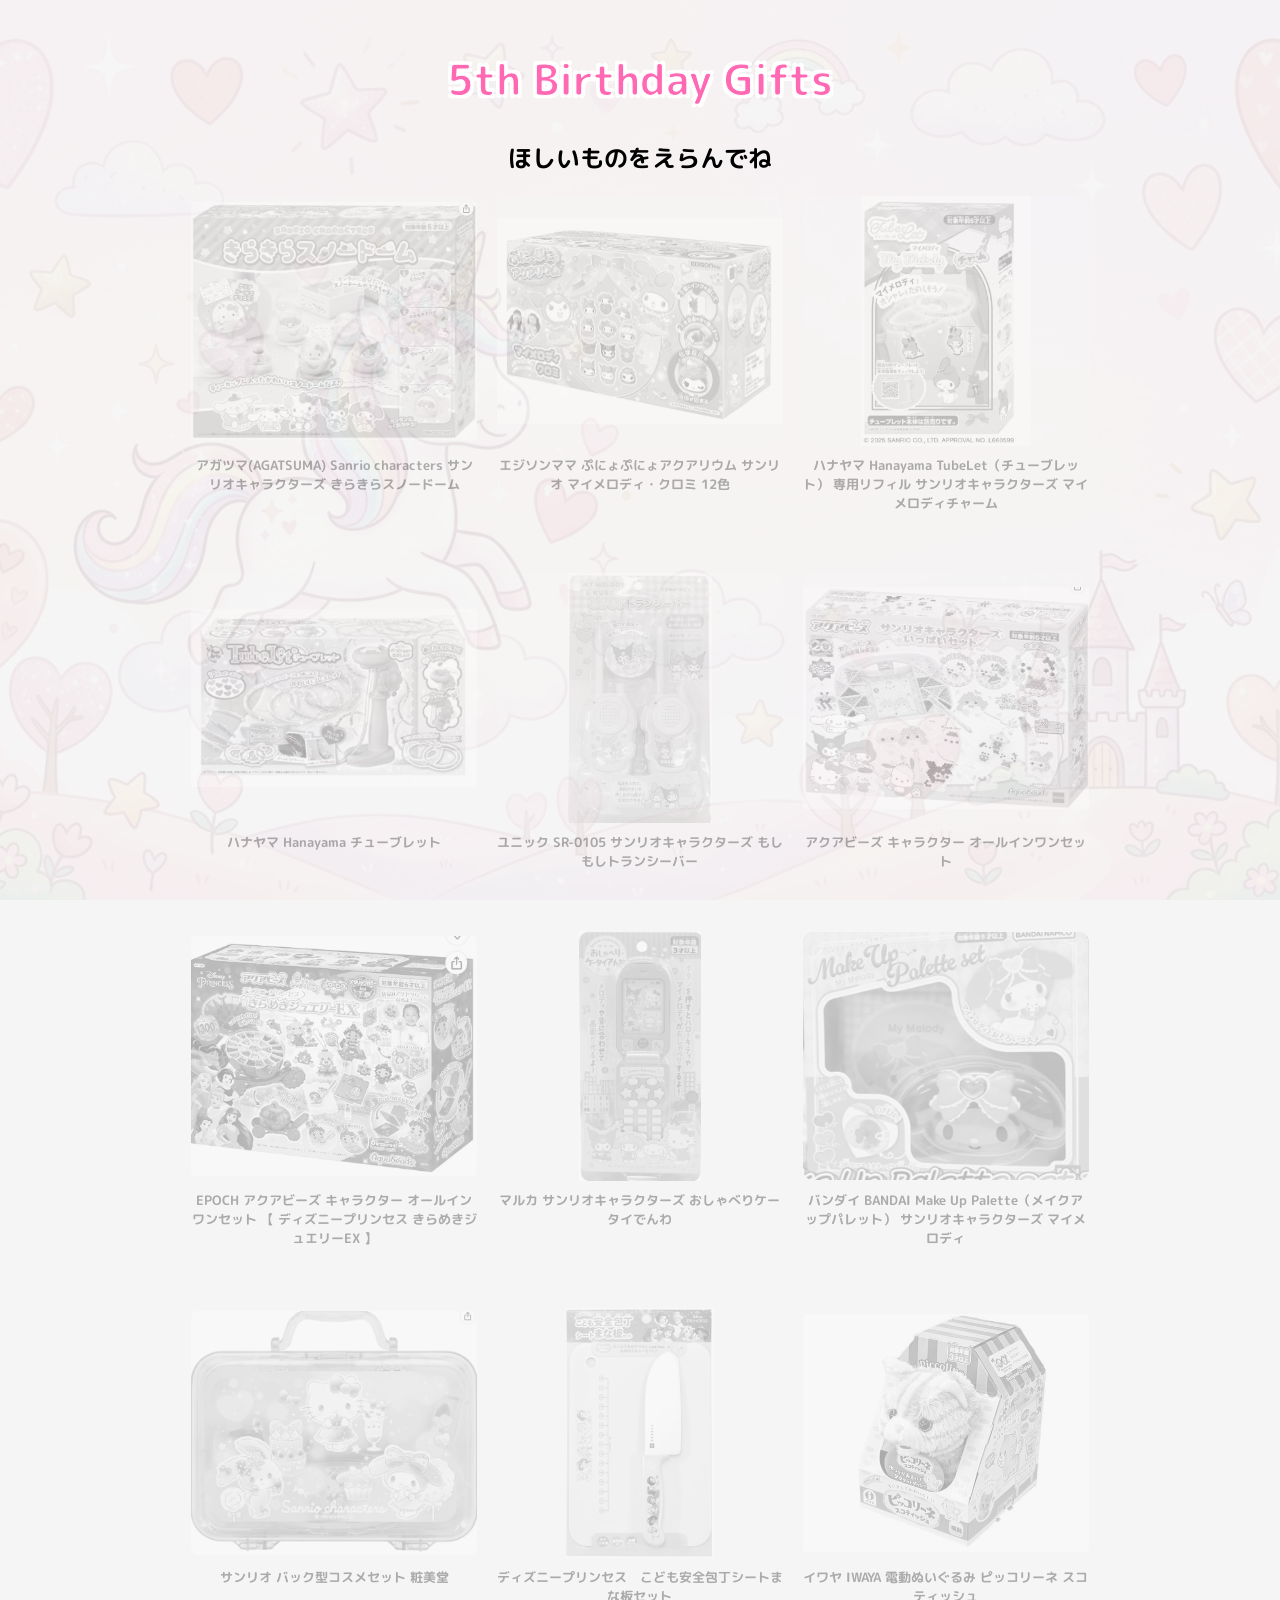
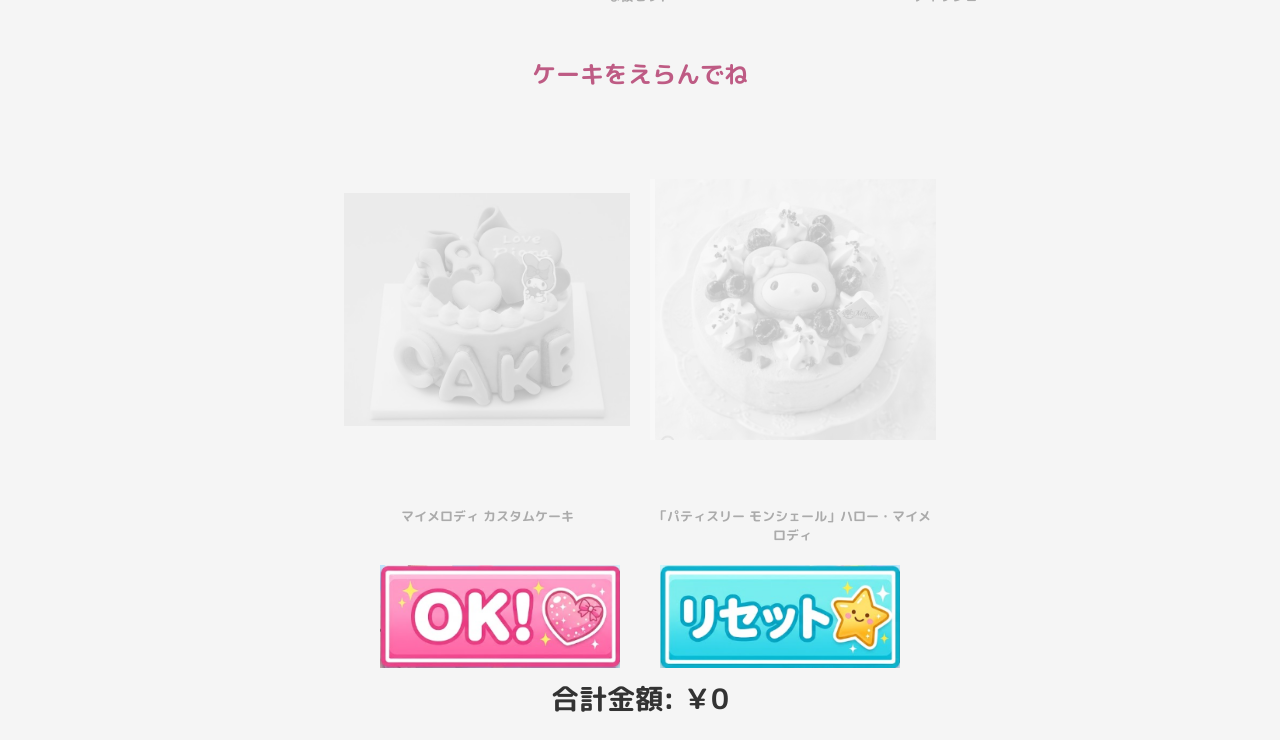
==== BirthdayCatalog/2026Oct/index.html @ fc5c7535 "Push initial version" ====
<!DOCTYPE html>
<html lang="ja">

<head>
    <meta charset="UTF-8">
    <meta name="viewport" content="width=device-width, initial-scale=1.0">
    <title>5th Birthday Gifts</title>
    <link rel="stylesheet" href="style.css">
    <link href="https://fonts.googleapis.com/css2?family=M+PLUS+Rounded+1c:wght@400;500;700;800&display=swap" rel="stylesheet">
</head>

<body>
    <div class="app">
        <h1>5th Birthday Gifts</h1>
        <h2>ほしいものをえらんでね</h2>

        <div id="image-container" class="image-container">
            <!-- JavaScriptで画像を表示 -->
        </div>

        <section class="cake-section" aria-labelledby="cake-title">
            <h2 id="cake-title">ケーキをえらんでね</h2>
            <div id="cake-container" class="image-container">
                <!-- JavaScriptでケーキを表示 -->
            </div>
        </section>

        <div class="action-row">
            <img id="button-ok" src="images/button_ok.png" alt="OK" class="action-button">
            <img id="button-reset" src="images/button_reset.png" alt="Reset" class="action-button">
        </div>

        <div id="selected-price" class="selected-price">合計金額: ¥0</div>
        <div id="too-much-popup" class="too-much-popup" aria-live="polite">
            <div class="too-much-popup-inner">
                <img src="images/Too_much.jfif" alt="Too much" class="too-much-image">
                <div class="too-much-message">たくさんえらびすぎだよ！！</div>
            </div>
        </div>
        <div id="cake-error-popup" class="too-much-popup" aria-live="polite">
            <div class="too-much-popup-inner">
                <img src="images/Too_much.jfif" alt="Too much" class="too-much-image">
                <div class="too-much-message">ケーキを選んでね</div>
            </div>
        </div>
        <div id="success-popup" class="success-popup" aria-live="polite">
            <div class="success-popup-inner">
                <div class="success-title">お誕生日たのしみだね！</div>
                <img src="images/success.jfif" alt="Success" class="success-image">
                <table id="selected-table" class="selected-table">
                    <thead>
                        <tr>
                            <th>名前</th>
                            <th>金額</th>
                            <th>Platform</th>
                        </tr>
                    </thead>
                    <tbody></tbody>
                    <tfoot>
                        <tr>
                            <td colspan="2">合計</td>
                            <td id="selected-total-cell">¥0</td>
                        </tr>
                    </tfoot>
                </table>
            </div>
        </div>

    </div>

    <script src="script.js"></script>

</body>

</html>
---- BirthdayCatalog/2026Oct/style.css ----
* {
    box-sizing: border-box;
}

body {
    --bg-opacity: 0.3;
    position: relative;
    margin: 0;
    padding: 20px;

    font-family: "M PLUS Rounded 1c", sans-serif;

    background-color: #f5f5f5;
    min-height: 100vh;
}

body::before {
    content: "";
    position: fixed;
    inset: 0;
    background-image: url("images/background.jfif");
    background-size: cover;
    background-position: center;
    background-repeat: no-repeat;
    opacity: var(--bg-opacity);
    z-index: -1;
    pointer-events: none;
}

.app {
    position: relative;
    z-index: 1;
    max-width: 900px;
    margin: 0 auto;

    text-align: center;
}

.bg-control {
    display: flex;
    align-items: center;
    justify-content: center;
    gap: 10px;
    margin-bottom: 20px;
    font-size: 16px;
    font-weight: bold;
    color: #333;
}

.bg-control input {
    width: 80px;
    padding: 6px 8px;
    border: 1px solid #ccc;
    border-radius: 8px;
    font-size: 16px;
    text-align: center;
}

h1 {
    margin-bottom: 30px;

    color: #ff69b4;
    font-size: 42px;
    font-weight: 700;

    /* 白いふちどり */
    -webkit-text-stroke: 1px white;

    /* 白い背景のように見えるふち＋影 */
    text-shadow:
        3px 3px 0 white,
        -3px 3px 0 white,
        3px -3px 0 white,
        -3px -3px 0 white;
}

.image-container {
    display: flex;
    justify-content: center;
    flex-wrap: wrap;
    gap: 20px;
    row-gap: 60px;
}

.cake-section {
    margin-top: 50px;
}

.cake-section h2 {
    margin-bottom: 30px;
    color: #be5b84;
}

.image-card {
    width: calc(33.333% - 14px);
    display: flex;
    flex-direction: column;
    justify-content: flex-start;
    cursor: pointer;
    transition:
        opacity 0.3s,
        filter 0.3s,
        transform 0.2s;
}

.image-card img {
    width: 100%;
    height: 250px;
    object-fit: contain;
    display: block;
    border-radius: 12px;
    background-color: rgba(255, 255, 255, 0.3);
}

#cake-container .image-card img {
    height: 375px;
}

.image-name {
    margin-top: 10px;
    font-size: 13px;
    font-weight: bold;
    flex: 1;
}

.action-row {
    display: flex;
    justify-content: center;
    gap: 40px;
    margin: 20px 0 10px;
}

.action-button {
    width: 240px;
    height: auto;
    cursor: pointer;
    display: block;
}

.selected-price {
    margin-top: 10px;
    font-size: 28px;
    font-weight: bold;
    color: #333;
    min-height: 40px;
}

.selected-table {
    margin: 20px auto 0;
    width: 100%;
    max-width: 900px;
    border-collapse: collapse;
    background: rgba(255, 255, 255, 0.7);
    font-size: 14px;
    color: #333;
    table-layout: fixed;
}

.selected-table th,
.selected-table td {
    border: 2px solid #dca2bf;
    padding: 10px 12px;
    text-align: center;
    vertical-align: middle;
}

.selected-table thead th {
    background: rgba(255, 221, 234, 0.9);
    font-weight: bold;
}

.selected-table tfoot td {
    background: rgba(255, 235, 244, 0.9);
    font-weight: bold;
}

.too-much-popup,
.success-popup {
    position: fixed;
    inset: 0;
    display: none;
    align-items: flex-start;
    justify-content: center;
    padding: 20px 0;
    background: rgba(0, 0, 0, 0.55);
    z-index: 50;
    cursor: pointer;
    overflow: auto;
}

.too-much-popup-inner,
.success-popup-inner {
    display: flex;
    flex-direction: column;
    align-items: center;
    justify-content: center;
    padding: 24px;
    border-radius: 18px;
    background: rgba(255, 255, 255, 0.85);
    box-shadow: 0 12px 30px rgba(0, 0, 0, 0.25);
    max-width: 1200px;
    max-height: 1200vh;
    width: min(92vw, 1200px);
}

.success-popup-inner {
    justify-content: flex-start;
    max-height: calc(100vh - 40px);
    overflow-y: auto;
}

.too-much-image,
.success-image {
    width: 100%;
    max-width: 700px;
    height: auto;
    border-radius: 16px;
    display: block;
    margin: 0 auto 12px;
}

.too-much-message {
    font-size: 40px;
    font-weight: bold;
    color: #333;
    text-align: center;
    text-shadow:
        2px 2px 0 white,
        -2px 2px 0 white,
        2px -2px 0 white,
        -2px -2px 0 white;
}

.success-title {
    font-size: clamp(2.2rem, 4vw, 3.75rem);
    line-height: 1.2;
    font-weight: bold;
    color: #be5b84;
    text-align: center;
    margin: 0 0 16px;
    text-shadow:
        2px 2px 0 white,
        -2px 2px 0 white,
        2px -2px 0 white,
        -2px -2px 0 white;
}

/* タップした画像 */
.image-card.selected {
    opacity: 1;
    filter: none;
    transform: scale(1.03);
}

/* 選ばれていない画像 */
.image-card.disabled {
    opacity: 0.3;
    filter: grayscale(100%);
    cursor: pointer;
}

/* スマホ */
@media (max-width: 600px) {

    .image-container {
        gap: 10px;
    }

    .image-card {
        width: 31%;
    }

    .image-name {
        font-size: 16px;
    }
}
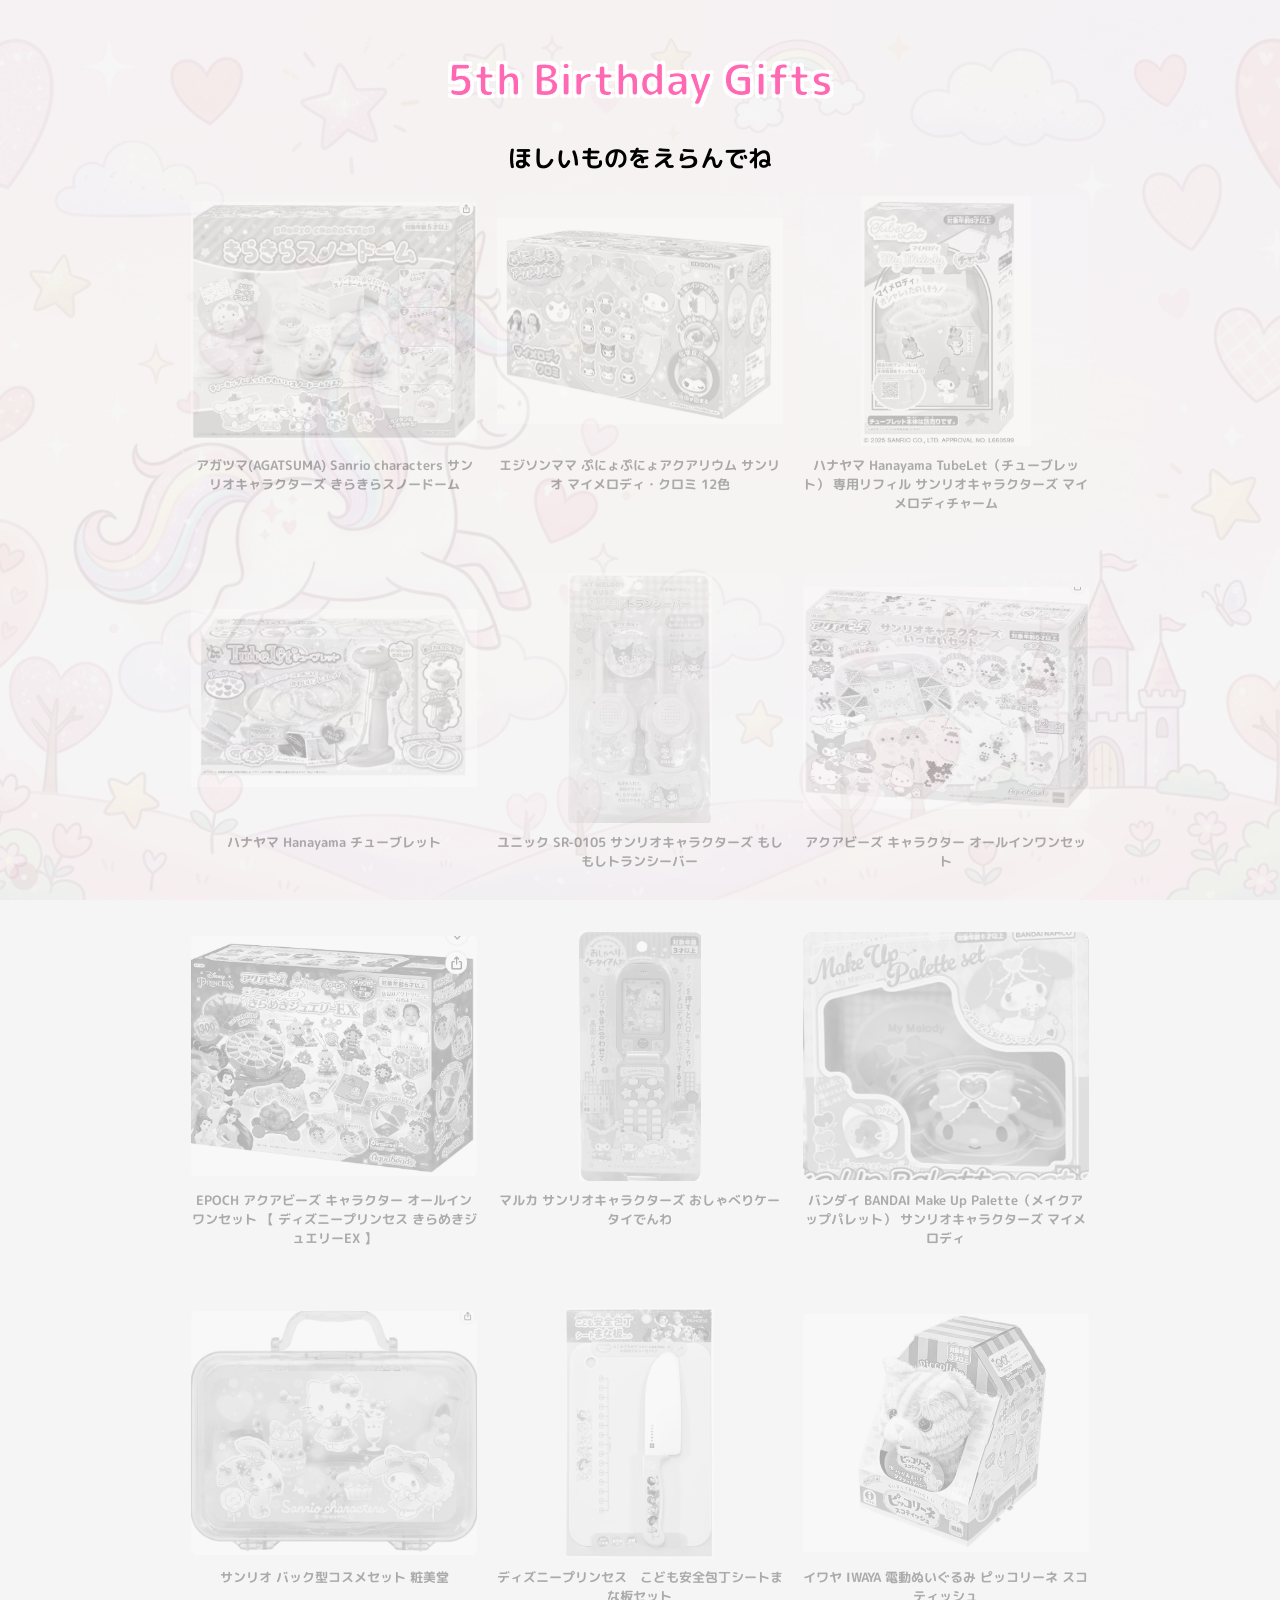
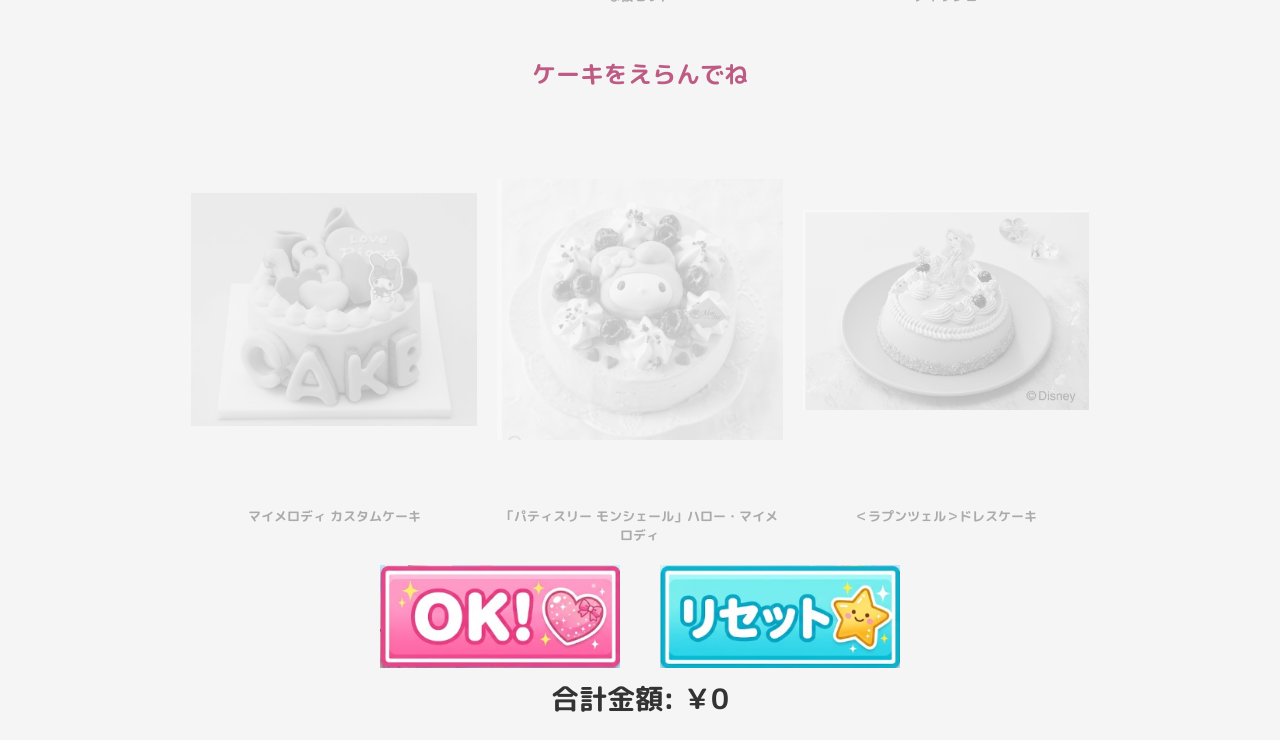
==== commit f5766fd3: "add secret botton" ====
--- a/BirthdayCatalog/2026Oct/index.html
+++ b/BirthdayCatalog/2026Oct/index.html
@@ -11,7 +11,7 @@
 
 <body>
     <div class="app">
-        <h1>5th Birthday Gifts</h1>
+        <h1 id="page-title">5th Birthday Gifts</h1>
         <h2>ほしいものをえらんでね</h2>
 
         <div id="image-container" class="image-container">
@@ -66,6 +66,21 @@
             </div>
         </div>
 
+        <button id="secret-button" class="secret-button" type="button" aria-label="設定を開く">●</button>
+        <div id="secret-popup" class="secret-popup" role="dialog" aria-modal="true" aria-labelledby="secret-title">
+            <div class="secret-popup-inner">
+                <h2 id="secret-title">ひみつの設定</h2>
+                <label for="secret-name">名前</label>
+                <input id="secret-name" type="text" autocomplete="name">
+                <label for="secret-max-price">上限金額</label>
+                <input id="secret-max-price" type="number" min="0" step="1" inputmode="numeric">
+                <div class="secret-actions">
+                    <button id="secret-cancel" type="button">キャンセル</button>
+                    <button id="secret-ok" type="button">OK</button>
+                </div>
+            </div>
+        </div>
+
     </div>
 
     <script src="script.js"></script>
--- a/BirthdayCatalog/2026Oct/style.css
+++ b/BirthdayCatalog/2026Oct/style.css
@@ -249,7 +249,7 @@
 .image-card.selected {
     opacity: 1;
     filter: none;
-    transform: scale(1.03);
+    transform: scale(1.2);
 }
 
 /* 選ばれていない画像 */
@@ -273,4 +273,82 @@
     .image-name {
         font-size: 16px;
     }
+}
+
+.secret-button {
+    position: fixed;
+    left: 10px;
+    bottom: 10px;
+    width: 28px;
+    height: 28px;
+    padding: 0;
+    border: 0;
+    border-radius: 50%;
+    background: #be5b84;
+    color: white;
+    opacity: 0.08;
+    cursor: pointer;
+    z-index: 40;
+}
+
+.secret-popup {
+    position: fixed;
+    inset: 0;
+    display: none;
+    align-items: center;
+    justify-content: center;
+    padding: 20px;
+    background: rgba(0, 0, 0, 0.45);
+    z-index: 60;
+}
+
+.secret-popup.is-open {
+    display: flex;
+}
+
+.secret-popup-inner {
+    display: flex;
+    flex-direction: column;
+    gap: 8px;
+    width: min(90vw, 360px);
+    padding: 24px;
+    border-radius: 14px;
+    background: white;
+    box-shadow: 0 12px 30px rgba(0, 0, 0, 0.25);
+    text-align: left;
+}
+
+.secret-popup-inner h2 {
+    margin: 0 0 8px;
+    color: #be5b84;
+    text-align: center;
+}
+
+.secret-popup-inner input {
+    width: 100%;
+    padding: 8px;
+    border: 1px solid #ccc;
+    border-radius: 6px;
+    font: inherit;
+}
+
+.secret-actions {
+    display: flex;
+    justify-content: flex-end;
+    gap: 8px;
+    margin-top: 12px;
+}
+
+.secret-actions button {
+    padding: 8px 16px;
+    border: 0;
+    border-radius: 6px;
+    background: #be5b84;
+    color: white;
+    cursor: pointer;
+    font: inherit;
+}
+
+.secret-actions button:first-child {
+    background: #888;
 }
